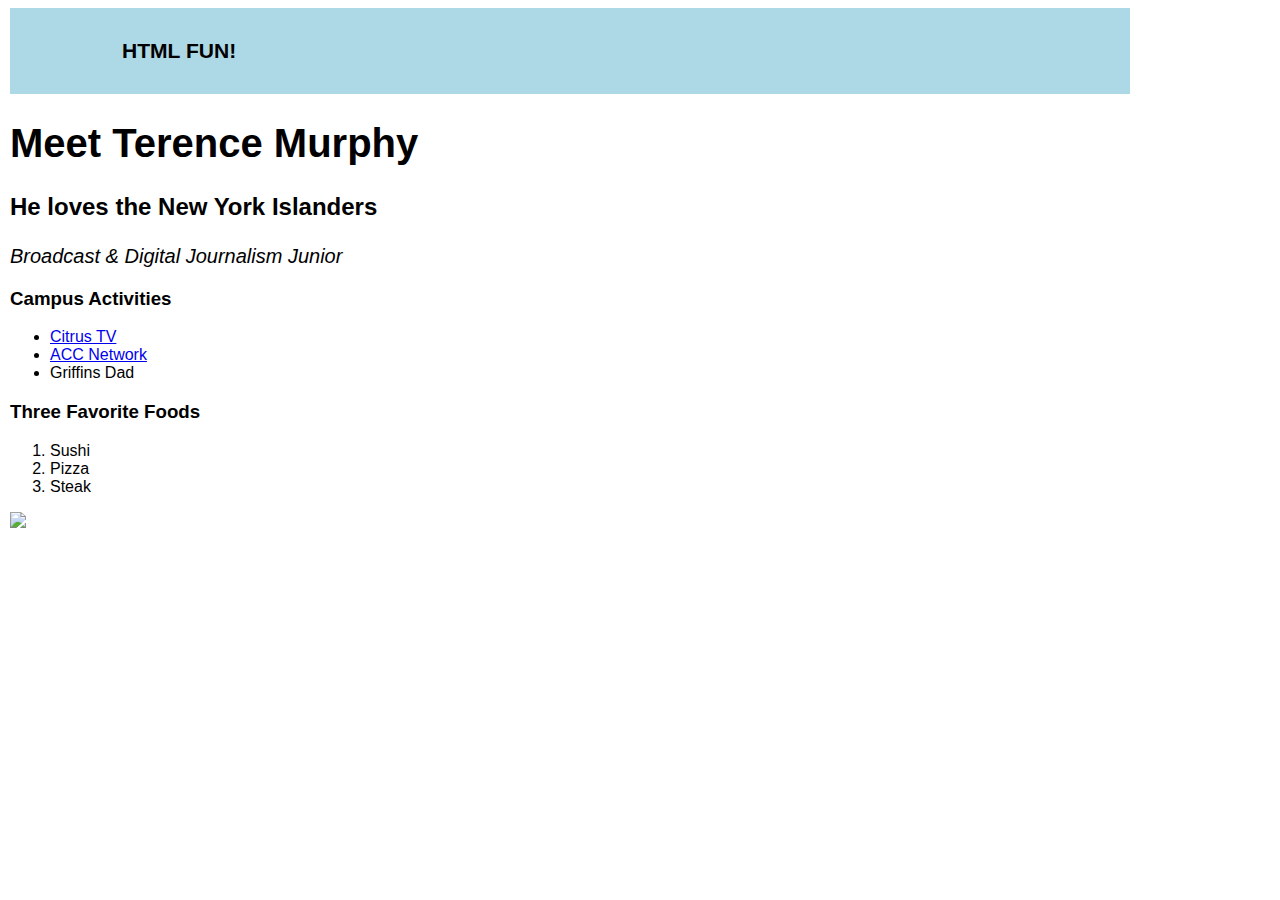
==== index.html @ a81667d5 "Add files via upload" ====
<!doctype html>
<html lang="en">
  <head>
    <meta charset="utf-8">

    <meta name="viewport" content="width=device-width, initial-scale=1">

    <link rel="stylesheet" href="main.css">

    <title>Terence Murphy Portfolio Page</title>
  </head>
  <body>

    <div class="container">

      <div class="row">

        <header class="col bg-secondary text-white p-2 mb-4">
          <h3>HTML FUN!</h3>
        </header>

      </div>

      <div class="row">

        <div class="col-lg-7">

          <h1>Meet Terence Murphy</h1>

          <h2>He loves the New York Islanders</h2>

          <p><em>Broadcast & Digital Journalism Junior</em></p>
        
          <h3>Campus Activities</h3>
          <ul>
              <li><a href= "https://www.citrustv.com/">Citrus TV</a></li>
              <li><a href= "https://theacc.com/index.aspx?path=syracuse/">ACC Network</a></li>
              <li>Griffins Dad</li>
          </ul>

          <h3>Three Favorite Foods</h3>
            <ol>
                <li>Sushi</li>
                <li>Pizza</li>
                <li>Steak</li>
            </ol>

            <img src="https://encrypted-tbn0.gstatic.com/images?q=tbn:ANd9GcQjgtez9nQ0kMWILZBrCvuRPkMmLjBY_Xj1ajA1c3zewpfcgWRQmfb-ZUuW_8KPKlQVm_8&usqp=CAU">

        </div>

      </div>

    <!-- Bootstrap Bundle with Popper -->
    <script src="https://cdn.jsdelivr.net/npm/bootstrap@5.0.2/dist/js/bootstrap.bundle.min.js" integrity="sha384-MrcW6ZMFYlzcLA8Nl+NtUVF0sA7MsXsP1UyJoMp4YLEuNSfAP+JcXn/tWtIaxVXM" crossorigin="anonymous"></script>

  </body>
</html>
---- main.css ----
body {
  font-family: Arial, sans-serif;
  max-width: 70rem;
  margin-left: 10px;
  margin-right: 1opx;
}

header {
  background-color: lightblue;
  font-size: 18px;
  padding-top: 10px;
  padding-bottom: 10px;
  padding-left: 10%;
  padding-right: 10%;
  margin-bottom: 15px;
}

img {
  width: 100%;
}

.caption {
  font-size: 14px;
  margin-left: 0px;
  margin-right: 0px;
  margin-top: 5px
}

h1 {
  font-style: bold;
  font-size: 40px;
}

h2 {
  font-size: 24px;
  margin-bottom: 1.5rem;
}

p {
  font-size: 20px;
}

.otherimg {
  max-width: 50rem;
  margin-left: auto;
  margin-right: auto;
  margin-top: 30px;
  margin-bottom: 30px;
}
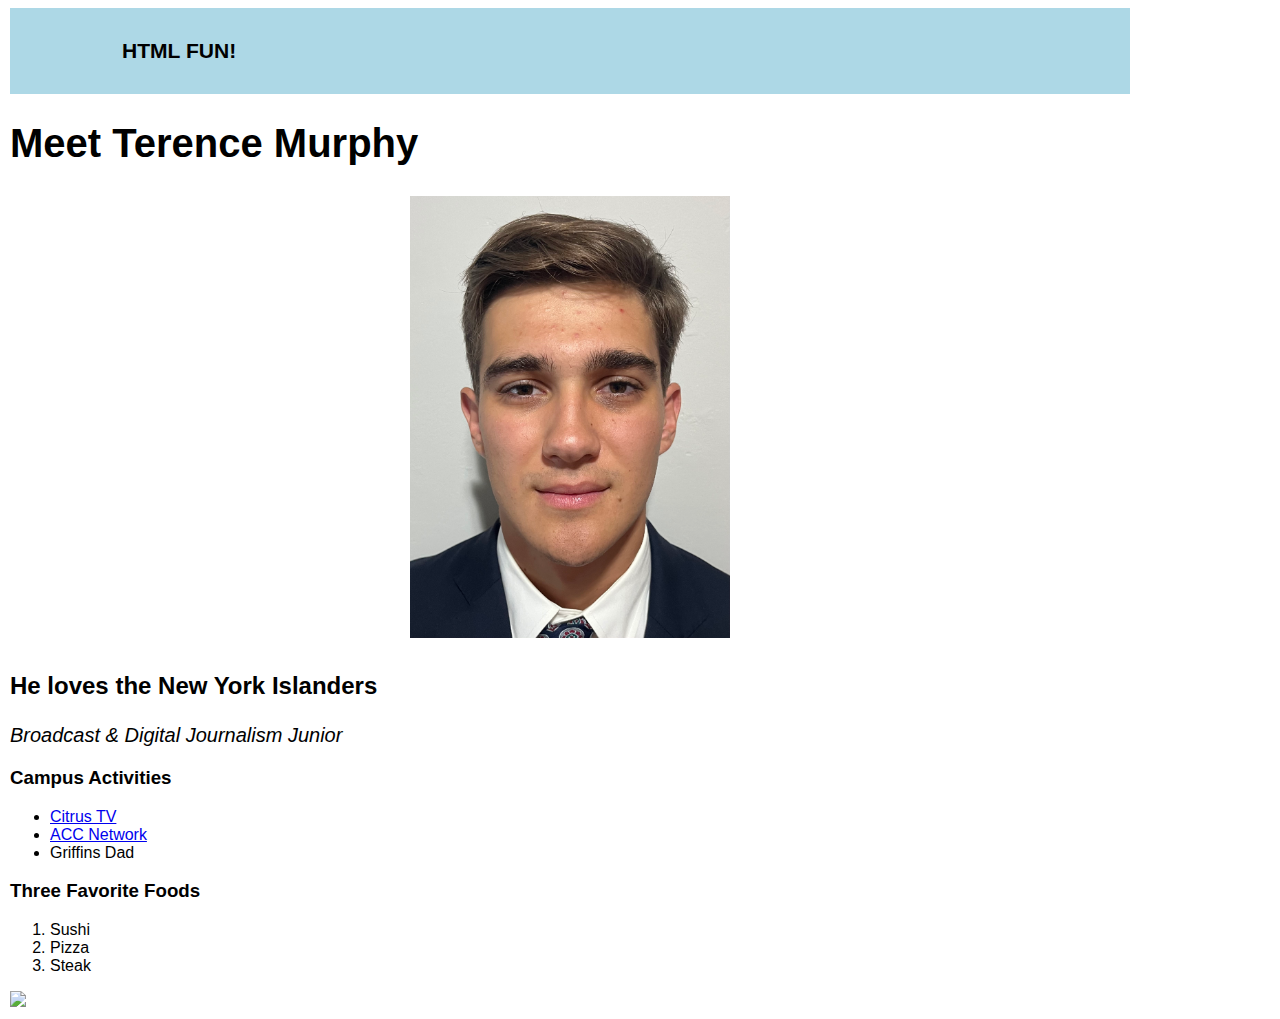
==== commit f22fc7bb: "Add files via upload" ====
--- a/index.html
+++ b/index.html
@@ -26,6 +26,12 @@
         <div class="col-lg-7">
 
           <h1>Meet Terence Murphy</h1>
+
+            <div class="otherimg">
+
+          <img src="https://tcmurphyy.github.io/images/headshot.jpeg">
+
+            </div>
 
           <h2>He loves the New York Islanders</h2>
 
--- a/main.css
+++ b/main.css
@@ -41,7 +41,7 @@
 }
 
 .otherimg {
-  max-width: 50rem;
+  max-width: 20rem;
   margin-left: auto;
   margin-right: auto;
   margin-top: 30px;
